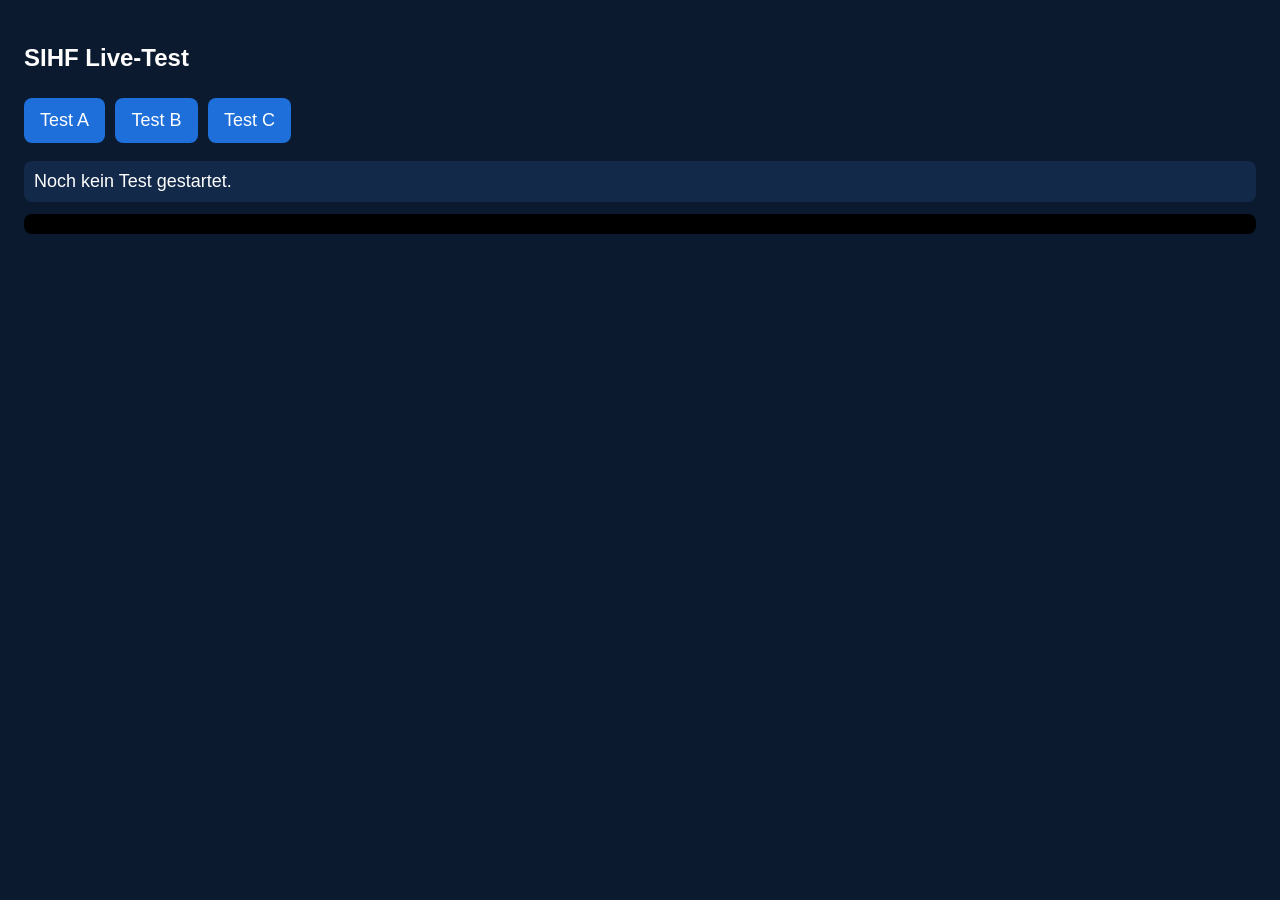
==== live-test.html @ d2ddbd1a "Add live-test.html for SIHF testing interface" ====
<!DOCTYPE html>

<html lang="de">

<head>

<meta charset="utf-8">

<meta name="viewport" content="width=device-width, initial-scale=1">

<title>SIHF Live-Test</title>

<style>

  body { font-family: sans-serif; background:#0b1a2e; color:#fff; padding:16px; }

  button { font-size:18px; padding:12px 16px; margin:6px 6px 6px 0; border-radius:8px; border:0; background:#1e6fd9; color:#fff; }

  #status { font-size:18px; margin:12px 0; padding:10px; background:#13294a; border-radius:8px; }

  pre { white-space:pre-wrap; word-break:break-all; background:#000; padding:10px; border-radius:8px; font-size:12px; max-height:60vh; overflow:auto; }

</style>

</head>

<body>

<h2>SIHF Live-Test</h2>

<button onclick="testen('A')">Test A</button>

<button onclick="testen('B')">Test B</button>

<button onclick="testen('C')">Test C</button>

<div id="status">Noch kein Test gestartet.</div>

<pre id="ausgabe"></pre>

 

<script>

const BASIS = "https://data.sihf.ch/statistic/api/cms/table";

const VARIANTEN = {

  A: "alias=results&searchQuery=1/2027/&filterQuery=&orderBy=gameLocalTime&orderByDescending=false&take=20&language=de",

  B: "alias=results&searchQuery=1//1&language=de",

  C: "alias=results&language=de"

};

 

function testen(v) {

  const status = document.getElementById("status");

  const ausgabe = document.getElementById("ausgabe");

  status.textContent = "Test " + v + " läuft …";

  ausgabe.textContent = "";

  const name = "antwort" + v + Date.now();

  let fertig = false;

 

  window[name] = function (daten) {

    fertig = true;

    status.textContent = "Test " + v + ": ERFOLG – Daten erhalten";

    ausgabe.textContent = JSON.stringify(daten, null, 1).slice(0, 3000);

    delete window[name];

  };

 

  const s = document.createElement("script");

  s.src = BASIS + "?" + VARIANTEN[v] + "&callback=" + name;

  s.onerror = function () {

    if (!fertig) status.textContent = "Test " + v + ": FEHLER – keine Verbindung oder Anfrage abgelehnt";

  };

  document.body.appendChild(s);

 

  setTimeout(function () {

    if (!fertig) status.textContent = "Test " + v + ": KEINE ANTWORT nach 10 Sekunden";

  }, 10000);

}

</script>

</body>

</html>
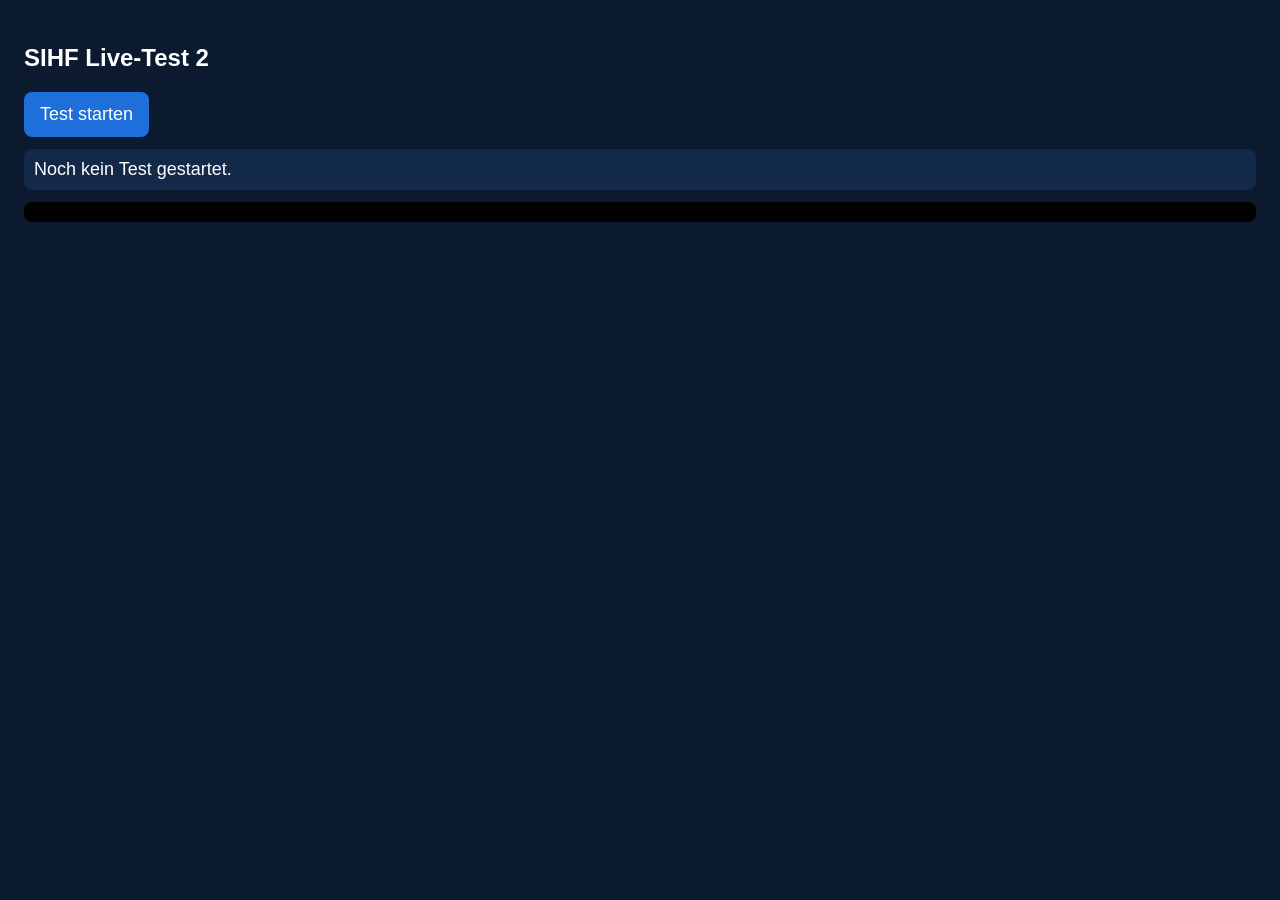
==== commit 7d018f29: "Update title and refactor testing function" ====
--- a/live-test.html
+++ b/live-test.html
@@ -1,115 +1,50 @@
 <!DOCTYPE html>
-
 <html lang="de">
-
 <head>
-
 <meta charset="utf-8">
-
 <meta name="viewport" content="width=device-width, initial-scale=1">
-
-<title>SIHF Live-Test</title>
-
+<title>SIHF Live-Test 2</title>
 <style>
-
-  body { font-family: sans-serif; background:#0b1a2e; color:#fff; padding:16px; }
-
-  button { font-size:18px; padding:12px 16px; margin:6px 6px 6px 0; border-radius:8px; border:0; background:#1e6fd9; color:#fff; }
-
-  #status { font-size:18px; margin:12px 0; padding:10px; background:#13294a; border-radius:8px; }
-
-  pre { white-space:pre-wrap; word-break:break-all; background:#000; padding:10px; border-radius:8px; font-size:12px; max-height:60vh; overflow:auto; }
-
+body { font-family: sans-serif; background:#0b1a2e; color:#fff; padding:16px; }
+button { font-size:18px; padding:12px 16px; border-radius:8px; border:0; background:#1e6fd9; color:#fff; }
+#status { font-size:18px; margin:12px 0; padding:10px; background:#13294a; border-radius:8px; }
+pre { white-space:pre-wrap; word-break:break-all; background:#000; padding:10px; border-radius:8px; font-size:12px; }
 </style>
-
 </head>
-
 <body>
-
-<h2>SIHF Live-Test</h2>
-
-<button onclick="testen('A')">Test A</button>
-
-<button onclick="testen('B')">Test B</button>
-
-<button onclick="testen('C')">Test C</button>
-
+<h2>SIHF Live-Test 2</h2>
+<button onclick="testen()">Test starten</button>
 <div id="status">Noch kein Test gestartet.</div>
-
 <pre id="ausgabe"></pre>
 
- 
+<script>
+function testen() {
+const status = document.getElementById("status");
+const ausgabe = document.getElementById("ausgabe");
+status.textContent = "Test läuft …";
+ausgabe.textContent = "";
+const name = "antwort" + Date.now();
+let fertig = false;
 
-<script>
-
-const BASIS = "https://data.sihf.ch/statistic/api/cms/table";
-
-const VARIANTEN = {
-
-  A: "alias=results&searchQuery=1/2027/&filterQuery=&orderBy=gameLocalTime&orderByDescending=false&take=20&language=de",
-
-  B: "alias=results&searchQuery=1//1&language=de",
-
-  C: "alias=results&language=de"
-
+window[name] = function (d) {
+fertig = true;
+status.textContent = "ERFOLG – Daten erhalten";
+const teil = {
+schluessel: Object.keys(d),
+header: d.header,
+anzahlSpiele: d.data ? d.data.length : 0,
+ersteDreiSpiele: d.data ? d.data.slice(0, 3) : null
+};
+ausgabe.textContent = JSON.stringify(teil, null, 1);
+delete window[name];
 };
 
- 
-
-function testen(v) {
-
-  const status = document.getElementById("status");
-
-  const ausgabe = document.getElementById("ausgabe");
-
-  status.textContent = "Test " + v + " läuft …";
-
-  ausgabe.textContent = "";
-
-  const name = "antwort" + v + Date.now();
-
-  let fertig = false;
-
- 
-
-  window[name] = function (daten) {
-
-    fertig = true;
-
-    status.textContent = "Test " + v + ": ERFOLG – Daten erhalten";
-
-    ausgabe.textContent = JSON.stringify(daten, null, 1).slice(0, 3000);
-
-    delete window[name];
-
-  };
-
- 
-
-  const s = document.createElement("script");
-
-  s.src = BASIS + "?" + VARIANTEN[v] + "&callback=" + name;
-
-  s.onerror = function () {
-
-    if (!fertig) status.textContent = "Test " + v + ": FEHLER – keine Verbindung oder Anfrage abgelehnt";
-
-  };
-
-  document.body.appendChild(s);
-
- 
-
-  setTimeout(function () {
-
-    if (!fertig) status.textContent = "Test " + v + ": KEINE ANTWORT nach 10 Sekunden";
-
-  }, 10000);
-
+const s = document.createElement("script");
+s.src = "https://data.sihf.ch/statistic/api/cms/table?alias=results&searchQuery=1//1&language=de&callback=" + name;
+s.onerror = function () { if (!fertig) status.textContent = "FEHLER – keine Verbindung"; };
+document.body.appendChild(s);
+setTimeout(function () { if (!fertig) status.textContent = "KEINE ANTWORT nach 10 Sekunden"; }, 10000);
 }
-
 </script>
-
 </body>
-
 </html>
